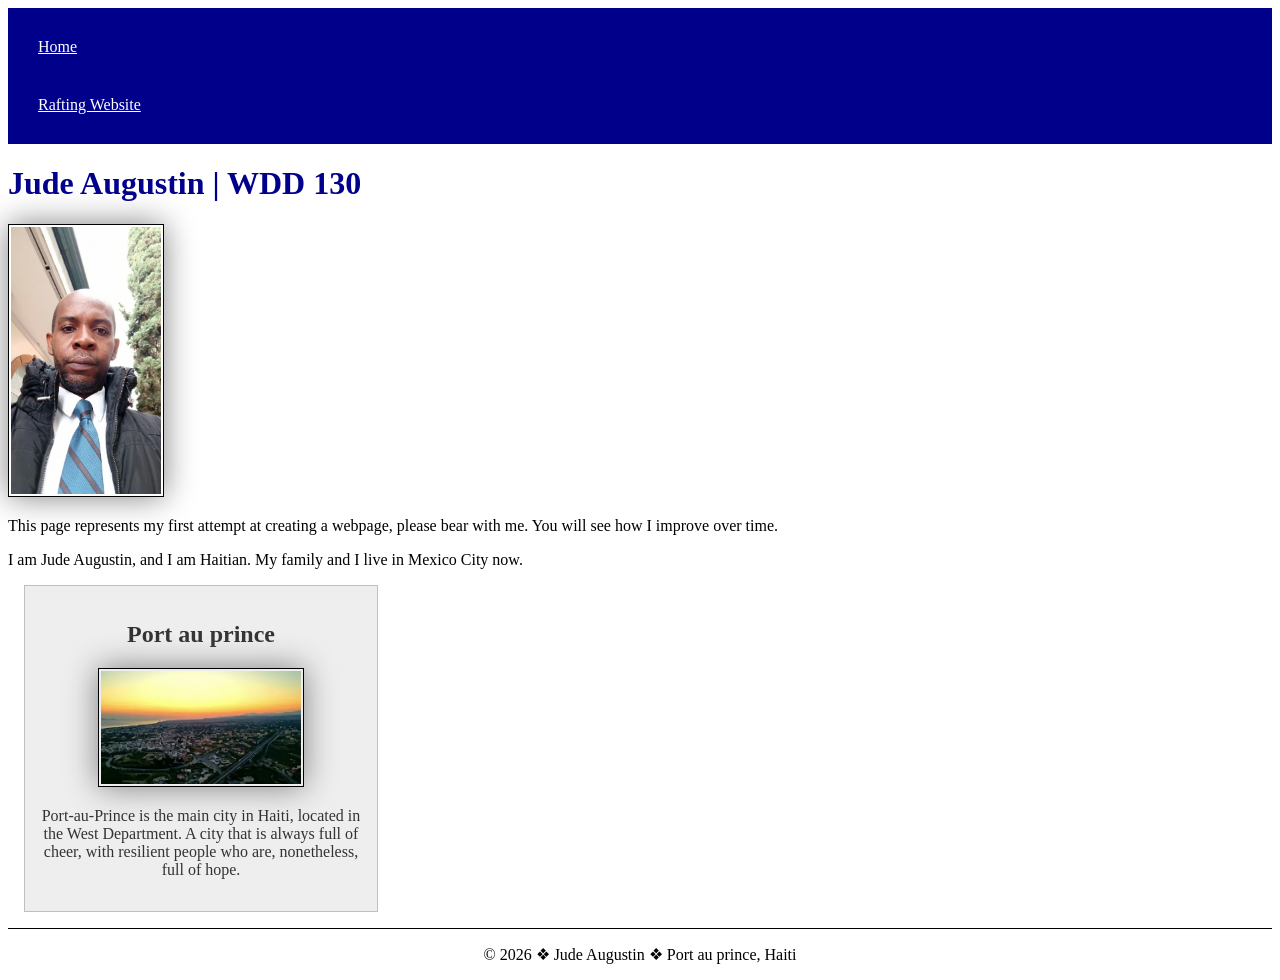
==== index.html @ a048ff4f "style updated" ====
<!DOCTYPE html>
<html lang="en">

<head>
    <meta charset="UTF-8">
    <meta name="viewport" content="width=device-width, initial-scale=1.0">
    <title>Jude Augustin | WDD 130</title>
    <meta name="description" content="Jude Augustin, WDD 130, Learned to build and design webpages">
    <meta name="autor" content="Jude Augustin">
    <link rel="stylesheet" href="styles/styles.css">
</head>

<body>
    <header>
        <nav>
            <a href="#">Home</a>
            <a href="wwr/">Rafting Website</a>
        </nav>
    </header>
    <main>
        <h1>Jude Augustin | WDD 130</h1>
        <img src="images/profile.webp" alt="My profile" width="200">
        <p>This page represents my first attempt at creating a webpage, please bear with me. You will see how I improve over time.</p>
        <p>I am Jude Augustin, and I am Haitian. My family and I live in Mexico City now.</p>
    </main>
    <aside>
        <h2>Port au prince</h2>
        <img src="images/port-au-prince.webp" alt="Port au prince sunrise">
        <p>Port-au-Prince is the main city in Haiti, located in the West Department. A city that is always full of cheer, with resilient people who are, nonetheless, full of hope.</p>
    </aside>


    <footer>
        <p>&copy; 2026 &#10070; Jude Augustin &#10070; Port au prince, Haiti</p>
    </footer>


</body>

</html>
---- styles/styles.css ----
nav {
    background-color: darkblue;
    padding: 10px;
}

nav a {
    color: white;
    display: block;
    padding: 20px;
}

h1 {
    color: darkblue;
}

img {
    width: 150px;
    height: auto;
    border: 1px solid black;
    padding: 2px;
    box-shadow: 0 0 30px gray;
}

p {
    padding: 10px;
}

main {
    max-width: 840px;
}

aside {
    width: 20rem;
    margin: 1rem;
    border: 1px solid rgb(0 0 0 / 0.2);
    padding: 1rem;
    background-color: #eee;
    color: #333;
    text-align: center;

}

aside img {
    width: 200px;
    height: auto;
}

main img {
    width: 150px;
    height: auto;
}

p {
    padding: 0;
}

footer {
    margin-top: 15px;
    border-top: 1px solid #000;
    text-align: center;
}
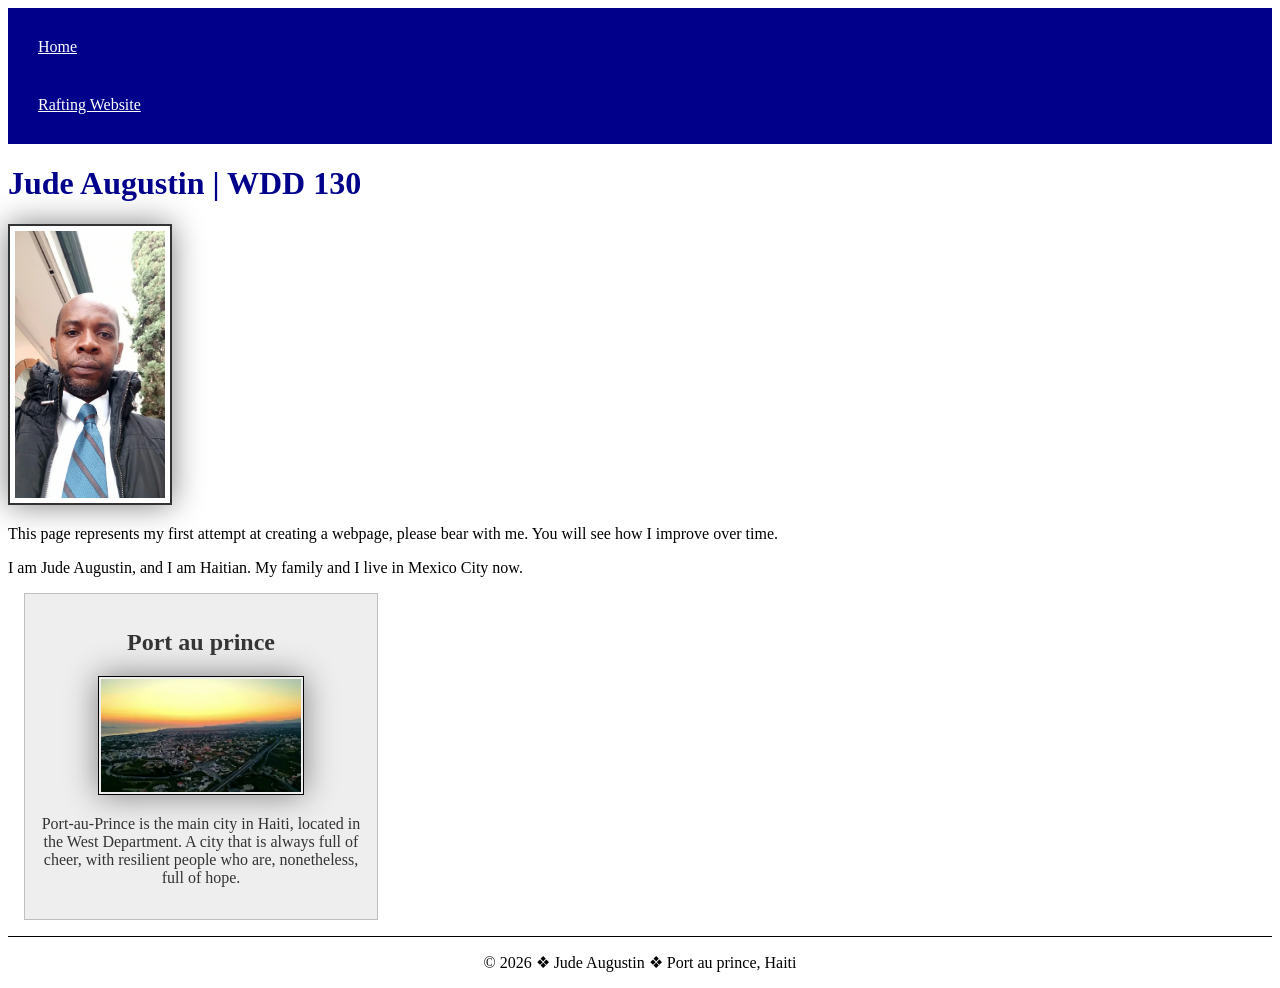
==== commit 101c5475: "update regardiing to audit" ====
--- a/index.html
+++ b/index.html
@@ -5,8 +5,8 @@
     <meta charset="UTF-8">
     <meta name="viewport" content="width=device-width, initial-scale=1.0">
     <title>Jude Augustin | WDD 130</title>
-    <meta name="description" content="Jude Augustin, WDD 130, Learned to build and design webpages">
-    <meta name="autor" content="Jude Augustin">
+    <meta name="Jude Augustin" content="Jude Augustin, WDD 130, Learned to build and design webpages">
+    <meta name="Jude Augustin" content="Jude Augustin">
     <link rel="stylesheet" href="styles/styles.css">
 </head>
 
--- a/styles/styles.css
+++ b/styles/styles.css
@@ -22,7 +22,7 @@
 }
 
 p {
-    padding: 10px;
+    padding: 0px;
 }
 
 main {
@@ -48,10 +48,10 @@
 main img {
     width: 150px;
     height: auto;
-}
+    border: 2px solid #333;
+    padding: 5px;
+    box-shadow: 0 4px 10px rgb(0 0 0 / 0.9rem);
 
-p {
-    padding: 0;
 }
 
 footer {
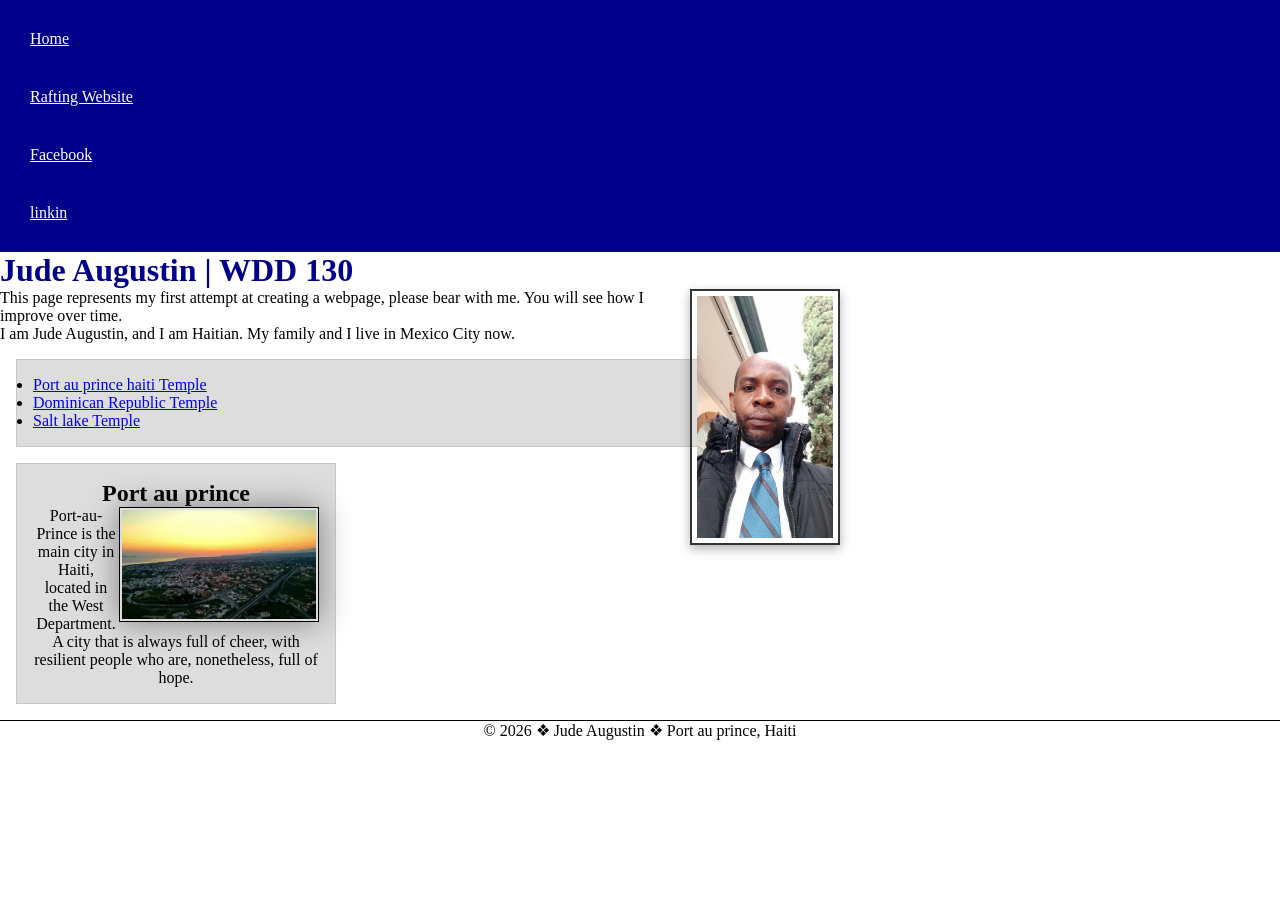
==== commit 69ebbff8: "layout updated" ====
--- a/index.html
+++ b/index.html
@@ -5,8 +5,8 @@
     <meta charset="UTF-8">
     <meta name="viewport" content="width=device-width, initial-scale=1.0">
     <title>Jude Augustin | WDD 130</title>
-    <meta name="Jude Augustin" content="Jude Augustin, WDD 130, Learned to build and design webpages">
-    <meta name="Jude Augustin" content="Jude Augustin">
+    <meta name="description" content="Jude Augustin WDD 130, Learned to build homepage featuring webdesign projects.">
+    <meta name="author" content="Jude Augustin">
     <link rel="stylesheet" href="styles/styles.css">
 </head>
 
@@ -15,6 +15,8 @@
         <nav>
             <a href="#">Home</a>
             <a href="wwr/">Rafting Website</a>
+            <a href="https://facebook.com.">Facebook</a>
+            <a href="https://lindedin">linkin</a>
         </nav>
     </header>
     <main>
@@ -22,8 +24,14 @@
         <img src="images/profile.webp" alt="My profile" width="200">
         <p>This page represents my first attempt at creating a webpage, please bear with me. You will see how I improve over time.</p>
         <p>I am Jude Augustin, and I am Haitian. My family and I live in Mexico City now.</p>
+        <ul class="box">
+            <li><a href="https://www.churchofjesuschrist.org/temples/details/port-au-prince-haiti-temple?lang=eng" target="_blank" rel="noopener">Port au prince haiti Temple</a> </li>
+            <li><a href="https://www.churchofjesuschrist.org/temples/details/santo-domingo-dominican-republic-temple?lang=eng" target="_blank" rel="noopener">Dominican Republic Temple</a></li>
+            <li><a href="https://www.churchofjesuschrist.org/temples/details/salt-lake-temple?lang=eng" target="_blank" rel="noopener">Salt lake Temple</a></li>
+
+        </ul>
     </main>
-    <aside>
+    <aside class="box">
         <h2>Port au prince</h2>
         <img src="images/port-au-prince.webp" alt="Port au prince sunrise">
         <p>Port-au-Prince is the main city in Haiti, located in the West Department. A city that is always full of cheer, with resilient people who are, nonetheless, full of hope.</p>
--- a/styles/styles.css
+++ b/styles/styles.css
@@ -1,3 +1,9 @@
+* {
+    margin: 0;
+    padding: 0;
+    box-sizing: border-box;
+}
+
 nav {
     background-color: darkblue;
     padding: 10px;
@@ -19,6 +25,7 @@
     border: 1px solid black;
     padding: 2px;
     box-shadow: 0 0 30px gray;
+    float: right;
 }
 
 p {
@@ -50,7 +57,7 @@
     height: auto;
     border: 2px solid #333;
     padding: 5px;
-    box-shadow: 0 4px 10px rgb(0 0 0 / 0.9rem);
+    box-shadow: 0 4px 10px rgba(0 0 0 / .3);
 
 }
 
@@ -59,3 +66,17 @@
     border-top: 1px solid #000;
     text-align: center;
 }
+
+/* Class selectors */
+.box {
+    margin: 1rem;
+    border: 1px solid rgb(0 0 0 / 10%);
+    padding: 1rem;
+    background-color: #ddd;
+    color: #000;
+}
+
+aside {
+    width: 20em;
+    text-align: center;
+}
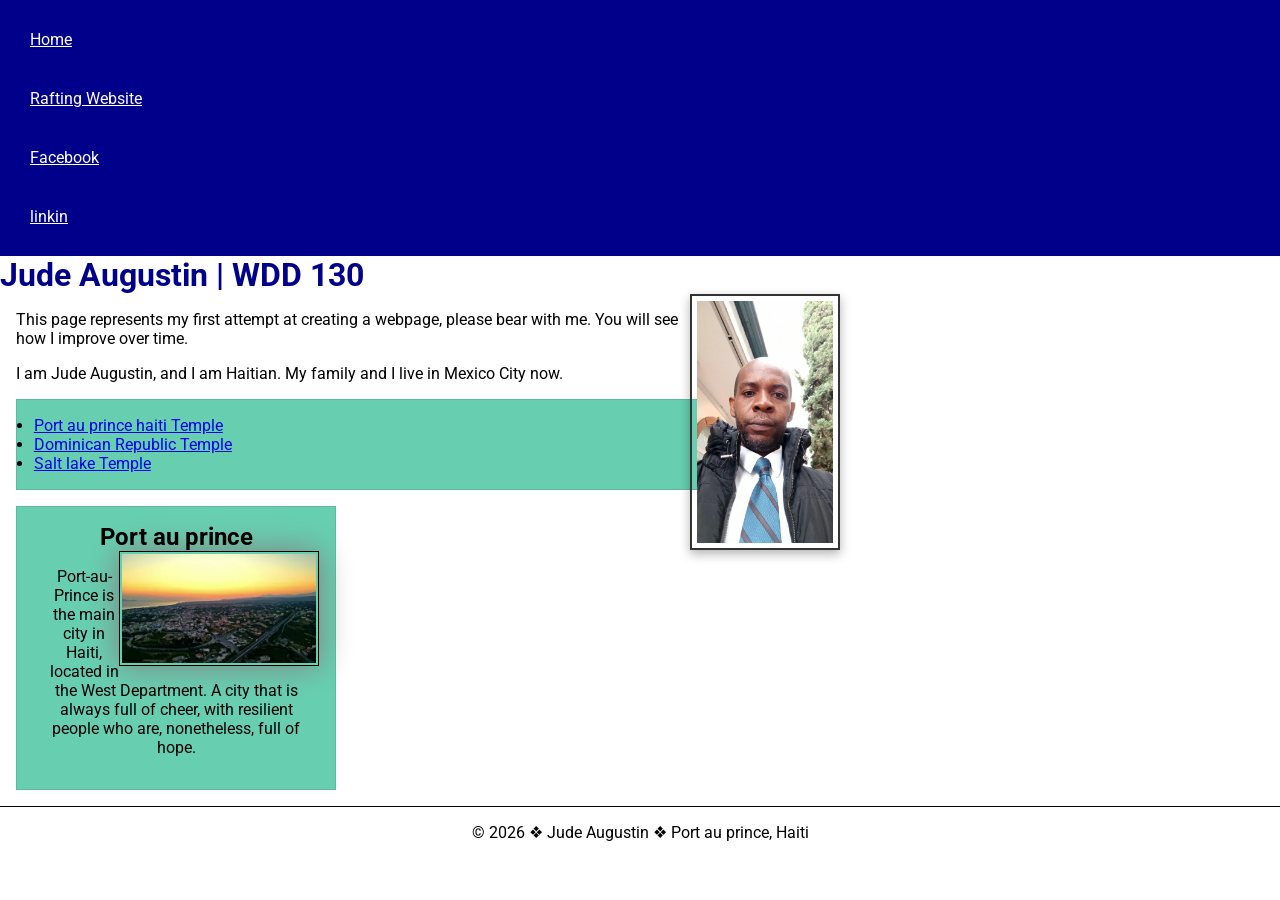
==== commit 7991ac2d: "adding Layout" ====
--- a/index.html
+++ b/index.html
@@ -8,6 +8,9 @@
     <meta name="description" content="Jude Augustin WDD 130, Learned to build homepage featuring webdesign projects.">
     <meta name="author" content="Jude Augustin">
     <link rel="stylesheet" href="styles/styles.css">
+    <link rel="preconnect" href="https://fonts.googleapis.com">
+    <link rel="preconnect" href="https://fonts.gstatic.com" crossorigin>
+    <link href="https://fonts.googleapis.com/css2?family=Roboto&display=swap" rel="stylesheet">
 </head>
 
 <body>
@@ -24,7 +27,7 @@
         <img src="images/profile.webp" alt="My profile" width="200">
         <p>This page represents my first attempt at creating a webpage, please bear with me. You will see how I improve over time.</p>
         <p>I am Jude Augustin, and I am Haitian. My family and I live in Mexico City now.</p>
-        <ul class="box">
+        <ul class="box indent">
             <li><a href="https://www.churchofjesuschrist.org/temples/details/port-au-prince-haiti-temple?lang=eng" target="_blank" rel="noopener">Port au prince haiti Temple</a> </li>
             <li><a href="https://www.churchofjesuschrist.org/temples/details/santo-domingo-dominican-republic-temple?lang=eng" target="_blank" rel="noopener">Dominican Republic Temple</a></li>
             <li><a href="https://www.churchofjesuschrist.org/temples/details/salt-lake-temple?lang=eng" target="_blank" rel="noopener">Salt lake Temple</a></li>
--- a/styles/styles.css
+++ b/styles/styles.css
@@ -2,6 +2,12 @@
     margin: 0;
     padding: 0;
     box-sizing: border-box;
+}
+
+body {
+    font-size: 16px;
+    font-family: Roboto, Arial, sans-serif;
+
 }
 
 nav {
@@ -45,6 +51,12 @@
     color: #333;
     text-align: center;
 
+    aside h2 {
+        position: absolute;
+        top: 67px;
+        left: 150px;
+    }
+
 }
 
 aside img {
@@ -58,7 +70,13 @@
     border: 2px solid #333;
     padding: 5px;
     box-shadow: 0 4px 10px rgba(0 0 0 / .3);
+    float: right;
+    margin: 0 0 1rem;
 
+}
+
+p {
+    margin: 1rem;
 }
 
 footer {
@@ -72,11 +90,10 @@
     margin: 1rem;
     border: 1px solid rgb(0 0 0 / 10%);
     padding: 1rem;
-    background-color: #ddd;
+    background-color: #67cfb0;
     color: #000;
 }
 
-aside {
-    width: 20em;
-    text-align: center;
+.indent {
+    padding-left: 2%;
 }
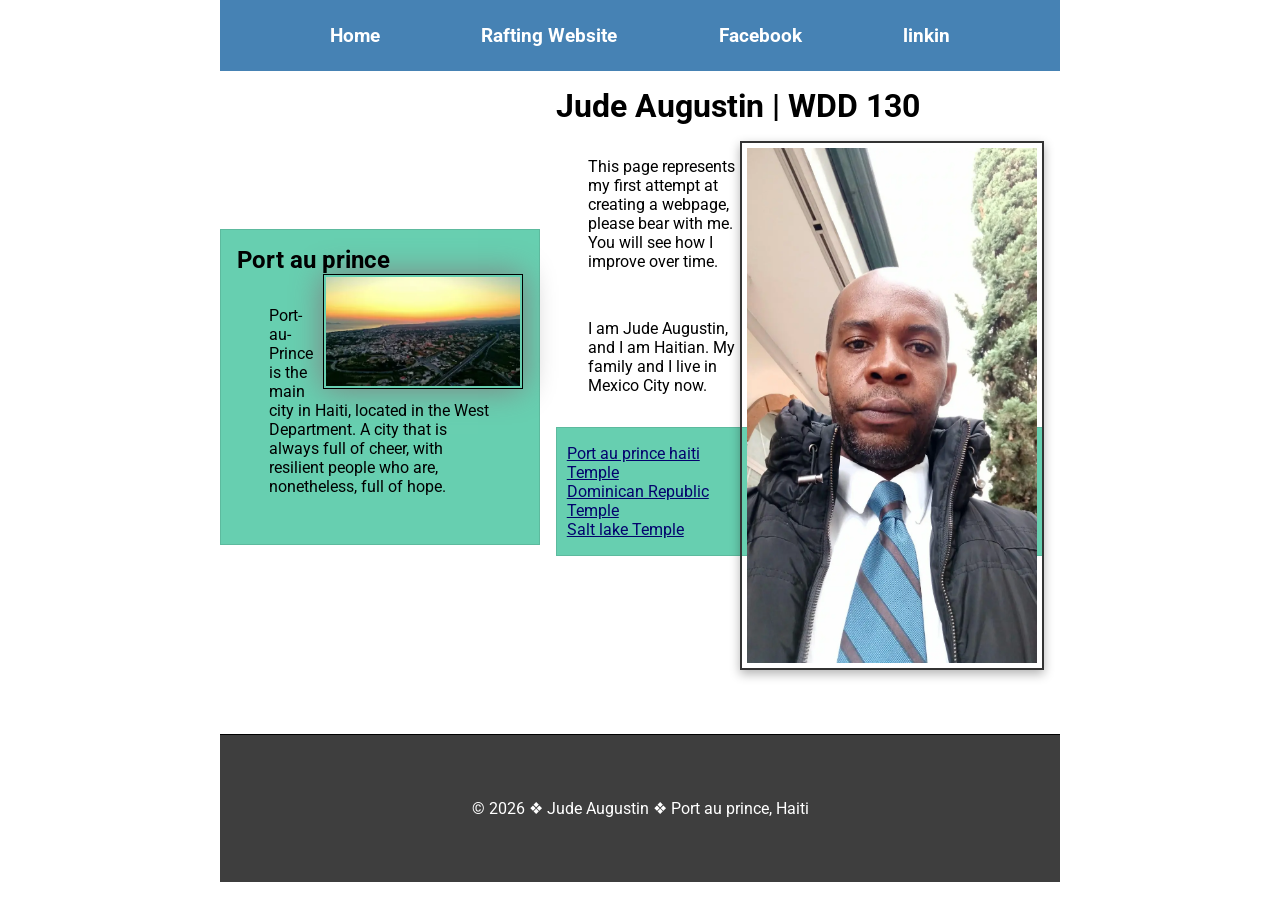
==== commit 3f8ef9e7: "css grid layout" ====
--- a/index.html
+++ b/index.html
@@ -22,23 +22,25 @@
             <a href="https://lindedin">linkin</a>
         </nav>
     </header>
-    <main>
-        <h1>Jude Augustin | WDD 130</h1>
-        <img src="images/profile.webp" alt="My profile" width="200">
-        <p>This page represents my first attempt at creating a webpage, please bear with me. You will see how I improve over time.</p>
-        <p>I am Jude Augustin, and I am Haitian. My family and I live in Mexico City now.</p>
-        <ul class="box indent">
-            <li><a href="https://www.churchofjesuschrist.org/temples/details/port-au-prince-haiti-temple?lang=eng" target="_blank" rel="noopener">Port au prince haiti Temple</a> </li>
-            <li><a href="https://www.churchofjesuschrist.org/temples/details/santo-domingo-dominican-republic-temple?lang=eng" target="_blank" rel="noopener">Dominican Republic Temple</a></li>
-            <li><a href="https://www.churchofjesuschrist.org/temples/details/salt-lake-temple?lang=eng" target="_blank" rel="noopener">Salt lake Temple</a></li>
+    <div class="grid">
+        <main>
+            <h1>Jude Augustin | WDD 130</h1>
+            <img src="images/profile.webp" alt="My profile" width="200">
+            <p>This page represents my first attempt at creating a webpage, please bear with me. You will see how I improve over time.</p>
+            <p>I am Jude Augustin, and I am Haitian. My family and I live in Mexico City now.</p>
+            <ul class="box indent">
+                <li><a href="https://www.churchofjesuschrist.org/temples/details/port-au-prince-haiti-temple?lang=eng" target="_blank" rel="noopener">Port au prince haiti Temple</a> </li>
+                <li><a href="https://www.churchofjesuschrist.org/temples/details/santo-domingo-dominican-republic-temple?lang=eng" target="_blank" rel="noopener">Dominican Republic Temple</a></li>
+                <li><a href="https://www.churchofjesuschrist.org/temples/details/salt-lake-temple?lang=eng" target="_blank" rel="noopener">Salt lake Temple</a></li>
 
-        </ul>
-    </main>
-    <aside class="box">
-        <h2>Port au prince</h2>
-        <img src="images/port-au-prince.webp" alt="Port au prince sunrise">
-        <p>Port-au-Prince is the main city in Haiti, located in the West Department. A city that is always full of cheer, with resilient people who are, nonetheless, full of hope.</p>
-    </aside>
+            </ul>
+        </main>
+        <aside class="box">
+            <h2>Port au prince</h2>
+            <img src="images/port-au-prince.webp" alt="Port au prince sunrise">
+            <p>Port-au-Prince is the main city in Haiti, located in the West Department. A city that is always full of cheer, with resilient people who are, nonetheless, full of hope.</p>
+        </aside>
+    </div>
 
 
     <footer>
--- a/styles/styles.css
+++ b/styles/styles.css
@@ -1,7 +1,31 @@
+:root {
+    --text-align: center;
+    --margin: 1rem;
+}
+
 * {
     margin: 0;
     padding: 0;
     box-sizing: border-box;
+}
+
+a {
+    color: rgb(3, 3, 109);
+}
+
+header,
+.grid,
+footer {
+    max-width: 840px;
+    margin: 0 auto;
+}
+
+nav {
+    background-color: steelblue;
+    padding: 1rem;
+    display: flex;
+    justify-content: space-evenly;
+    align-items: center;
 }
 
 body {
@@ -10,19 +34,18 @@
 
 }
 
-nav {
-    background-color: darkblue;
-    padding: 10px;
-}
-
 nav a {
-    color: white;
     display: block;
-    padding: 20px;
+    padding: 0.5rem;
+    text-decoration: none;
+    font-size: 1.2rem;
+    font-weight: 700;
+    color: #fff;
+    ;
 }
 
 h1 {
-    color: darkblue;
+    border-bottom: 10x solid #222;
 }
 
 img {
@@ -35,27 +58,20 @@
 }
 
 p {
-    padding: 0px;
+    padding: 1rem;
 }
 
 main {
-    max-width: 840px;
+    grid-column: 2/3;
+    grid-row: 1 / 2;
+    margin: 1rem;
 }
 
 aside {
     width: 20rem;
-    margin: 1rem;
-    border: 1px solid rgb(0 0 0 / 0.2);
-    padding: 1rem;
-    background-color: #eee;
-    color: #333;
-    text-align: center;
-
-    aside h2 {
-        position: absolute;
-        top: 67px;
-        left: 150px;
-    }
+    position: relative;
+    grid-column: 1/2;
+    grid-row: 1/2;
 
 }
 
@@ -65,35 +81,52 @@
 }
 
 main img {
-    width: 150px;
+    width: 19rem;
     height: auto;
     border: 2px solid #333;
     padding: 5px;
     box-shadow: 0 4px 10px rgba(0 0 0 / .3);
     float: right;
-    margin: 0 0 1rem;
+    margin: 1rem 0;
 
 }
 
 p {
-    margin: 1rem;
+    margin: var(--margin);
 }
 
 footer {
-    margin-top: 15px;
+    margin-top: 2rem;
+    margin-bottom: 2rem;
     border-top: 1px solid #000;
-    text-align: center;
+    text-align: var(--text-align);
+    background-color: #3e3e3e;
+    color: #fff;
+    padding: 2rem 1rem;
+
+}
+
+ul {
+    list-style: none;
+    padding: 1rem;
 }
 
 /* Class selectors */
 .box {
-    margin: 1rem;
     border: 1px solid rgb(0 0 0 / 10%);
     padding: 1rem;
     background-color: #67cfb0;
     color: #000;
+
 }
 
 .indent {
     padding-left: 2%;
 }
+
+.grid {
+    display: grid;
+    grid-template-columns: 1fr, 2fr;
+    align-items: center;
+
+}
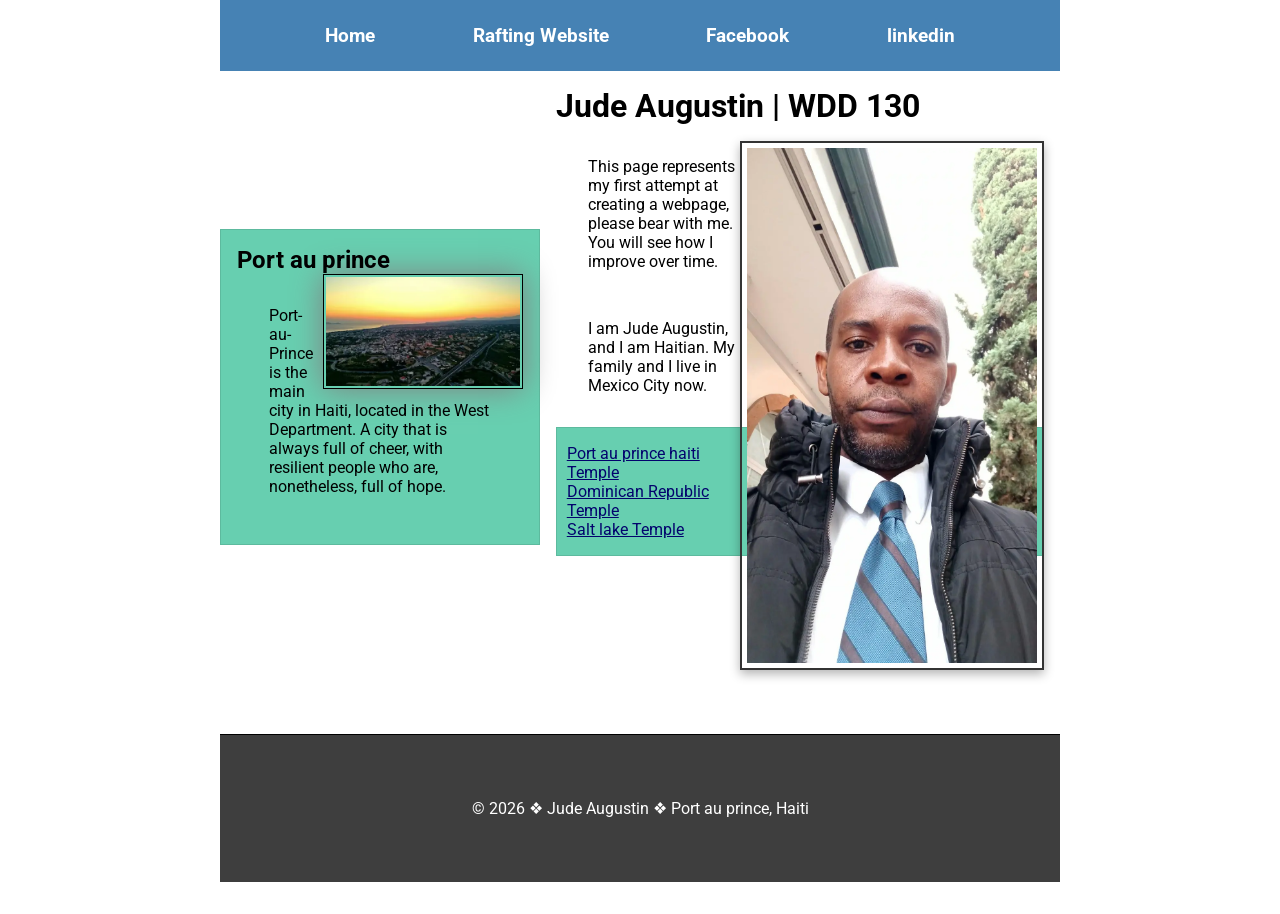
==== commit 4204333c: "ed adde to Linkin" ====
--- a/index.html
+++ b/index.html
@@ -19,7 +19,7 @@
             <a href="#">Home</a>
             <a href="wwr/">Rafting Website</a>
             <a href="https://facebook.com.">Facebook</a>
-            <a href="https://lindedin">linkin</a>
+            <a href="https://linkedin">linkedin</a>
         </nav>
     </header>
     <div class="grid">
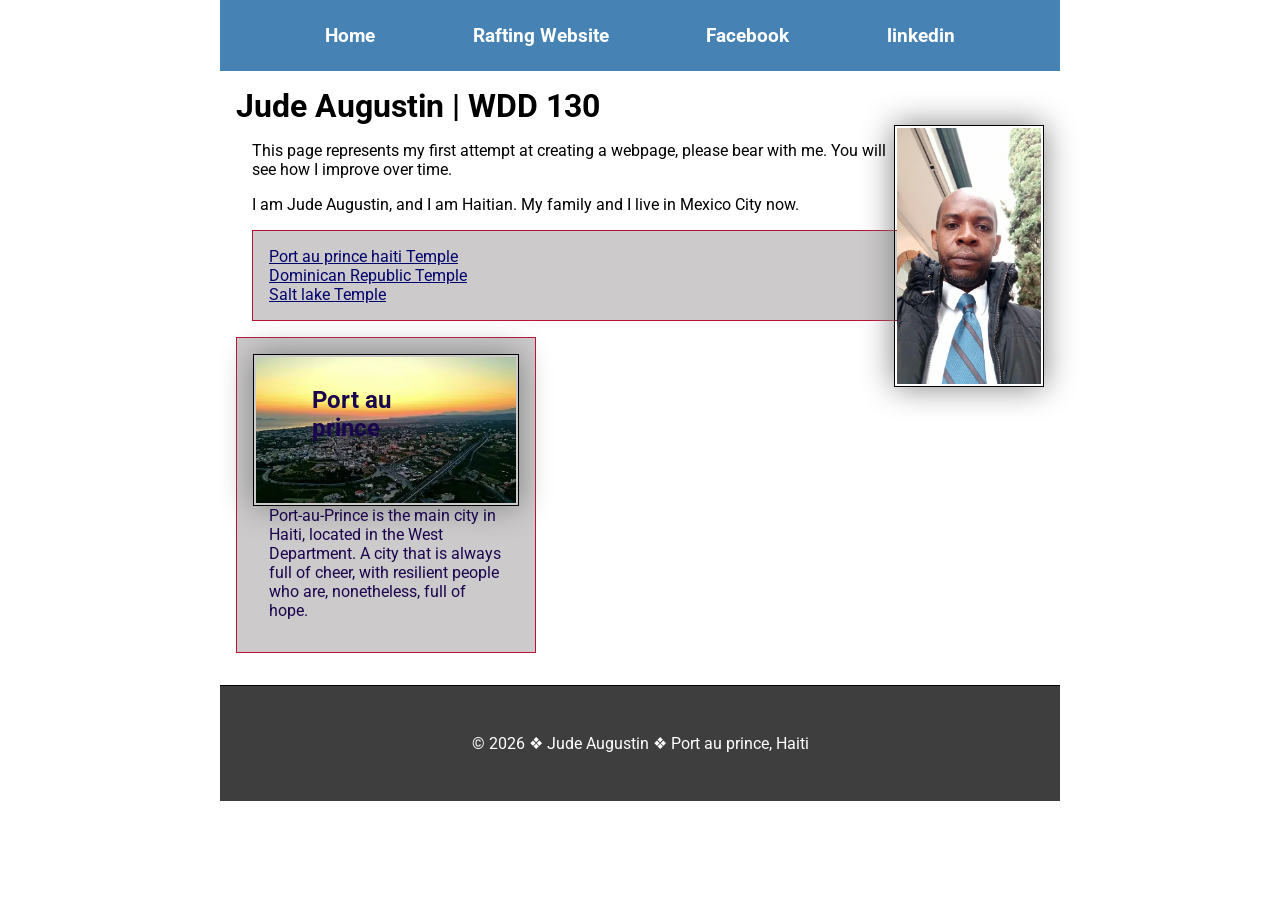
==== commit 7010f0f7: "week3 code along" ====
--- a/index.html
+++ b/index.html
@@ -28,7 +28,7 @@
             <img src="images/profile.webp" alt="My profile" width="200">
             <p>This page represents my first attempt at creating a webpage, please bear with me. You will see how I improve over time.</p>
             <p>I am Jude Augustin, and I am Haitian. My family and I live in Mexico City now.</p>
-            <ul class="box indent">
+            <ul class="box">
                 <li><a href="https://www.churchofjesuschrist.org/temples/details/port-au-prince-haiti-temple?lang=eng" target="_blank" rel="noopener">Port au prince haiti Temple</a> </li>
                 <li><a href="https://www.churchofjesuschrist.org/temples/details/santo-domingo-dominican-republic-temple?lang=eng" target="_blank" rel="noopener">Dominican Republic Temple</a></li>
                 <li><a href="https://www.churchofjesuschrist.org/temples/details/salt-lake-temple?lang=eng" target="_blank" rel="noopener">Salt lake Temple</a></li>
--- a/styles/styles.css
+++ b/styles/styles.css
@@ -4,9 +4,10 @@
 }
 
 * {
+    box-sizing: border-box;
     margin: 0;
     padding: 0;
-    box-sizing: border-box;
+
 }
 
 a {
@@ -58,7 +59,7 @@
 }
 
 p {
-    padding: 1rem;
+    padding: 0;
 }
 
 main {
@@ -68,26 +69,29 @@
 }
 
 aside {
-    width: 20rem;
+    width: 300px;
+    margin: 10px 0;
     position: relative;
-    grid-column: 1/2;
-    grid-row: 1/2;
 
 }
 
 aside img {
-    width: 200px;
+    width: 100%;
     height: auto;
+    text-align: center;
+}
+
+aside h2 {
+    position: absolute;
+    left: 50%;
+    transform: translateX(-50%);
+    top: 3rem;
 }
 
 main img {
-    width: 19rem;
+    width: 150px;
     height: auto;
-    border: 2px solid #333;
-    padding: 5px;
-    box-shadow: 0 4px 10px rgba(0 0 0 / .3);
     float: right;
-    margin: 1rem 0;
 
 }
 
@@ -113,20 +117,10 @@
 
 /* Class selectors */
 .box {
-    border: 1px solid rgb(0 0 0 / 10%);
+    border: 1px solid #b71234;
     padding: 1rem;
-    background-color: #67cfb0;
-    color: #000;
+    background-color: #cccaca;
+    color: #1a044e;
+    margin: 1rem;
 
 }
-
-.indent {
-    padding-left: 2%;
-}
-
-.grid {
-    display: grid;
-    grid-template-columns: 1fr, 2fr;
-    align-items: center;
-
-}
